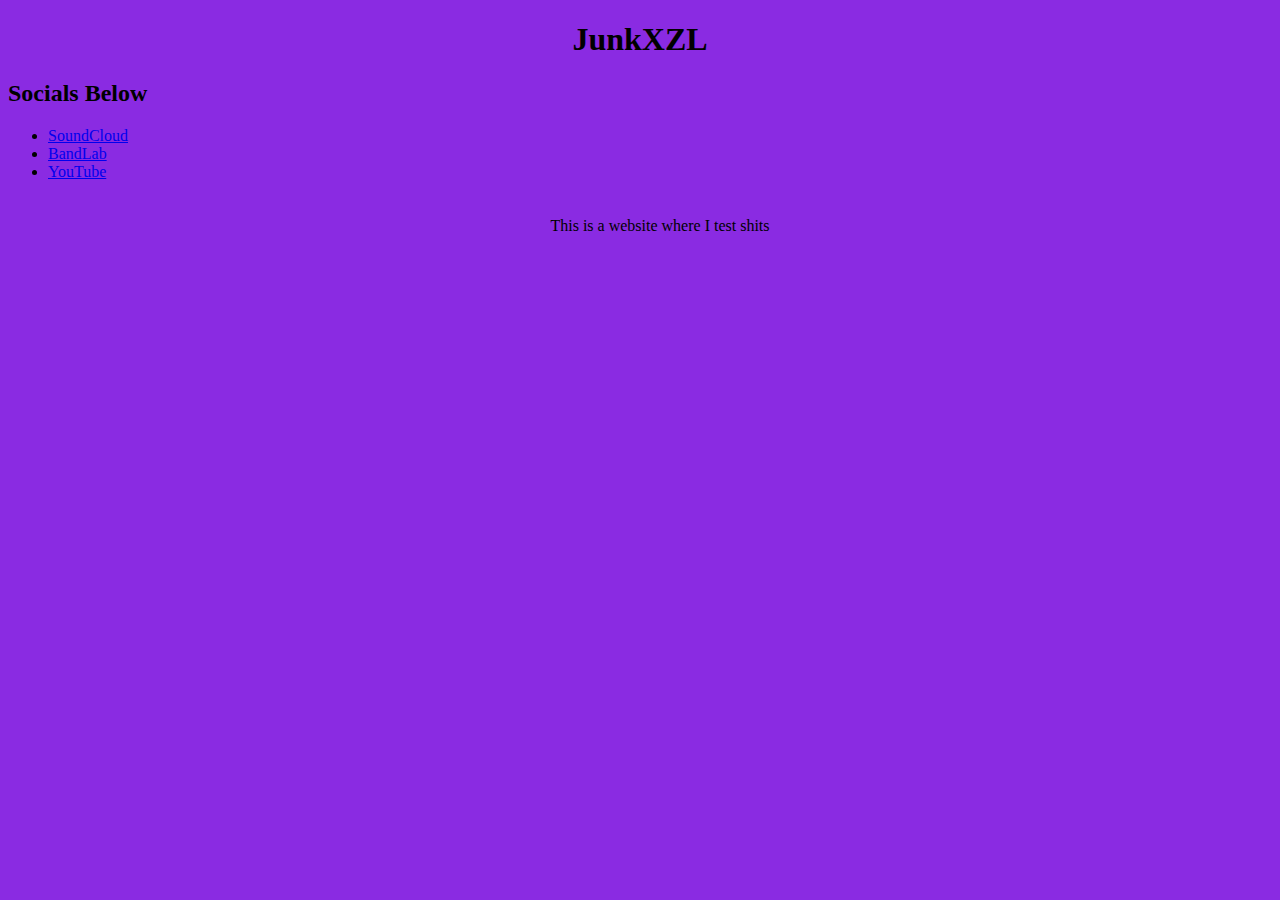
==== index.html @ c51ce40a "Add files via upload" ====
<!DOCTYPE html>
<html>
<head>
  <link rel="stylesheet" href="styles.css">
  <title>JunkXZL</title>
</head>
<body>
  <h1 align="center">JunkXZL
  </h1>
  <h2>Socials Below
  </h2>
  <div>
    <ul>
      <li>
        <a href="https://soundcloud.com/junkxzl">SoundCloud
        </a>
      </li>
      <li>
        <a href="https://www.bandlab.com/junkxzl">BandLab
        </a>
      </li>
      <li>
        <a href="https://www.youtube.com/@Junkxzl">YouTube<br><br><br>
        </a>
        <div align="center">This is a website where I test shits
        </div>
      </li>
    </ul>
  </div>
</body>
</html>
---- styles.css ----
body {
background-color: blueviolet;
}
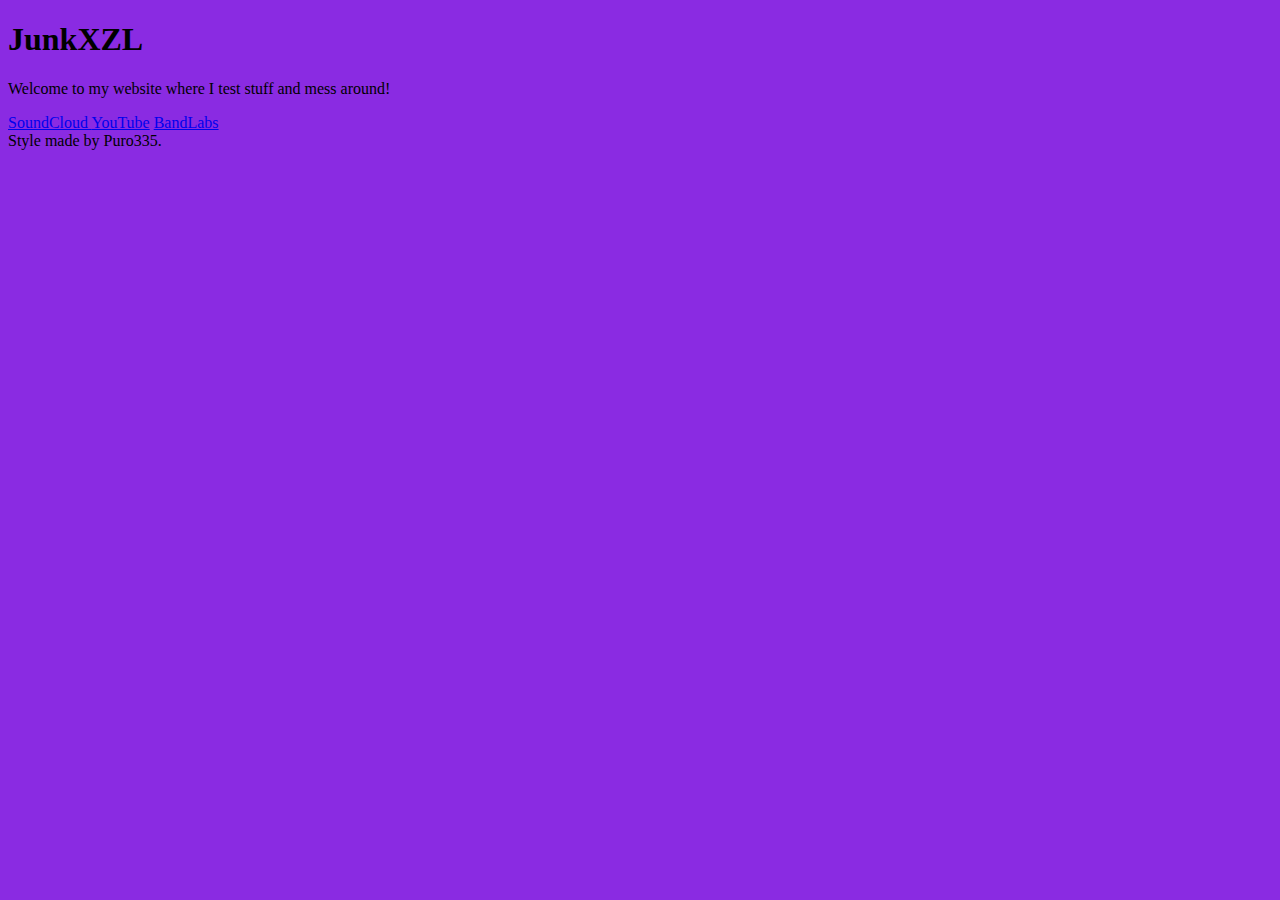
==== commit 8e0a5785: "Update index.html" ====
--- a/index.html
+++ b/index.html
@@ -1,32 +1,25 @@
 <!DOCTYPE html>
 <html>
 <head>
+  <meta charset="UTF-8">
+  <meta name="viewport" content="width=device-width, initial-scale=1.0">
   <link rel="stylesheet" href="styles.css">
-  <title>JunkXZL</title>
+  <title>XZL</title>
+  <link rel="icon" type="image/x-icon" href="favicon.ico">
 </head>
 <body>
-  <h1 align="center">JunkXZL
-  </h1>
-  <h2>Socials Below
-  </h2>
-  <div>
-    <ul>
-      <li>
-        <a href="https://soundcloud.com/junkxzl">SoundCloud
-        </a>
-      </li>
-      <li>
-        <a href="https://www.bandlab.com/junkxzl">BandLab
-        </a>
-      </li>
-      <li>
-        <a href="https://www.youtube.com/@Junkxzl">YouTube<br><br><br>
-        </a>
-        <div align="center">This is a website where I test shits
-        </div>
-      </li>
-    </ul>
+  <div class="container">
+    <h1>JunkXZL</h1>
+    <p>Welcome to my website where I test stuff and mess around!</p>
+
+    <nav class="links">
+      <a href="https://soundcloud.com/junkxzl" class="button-link">
+         SoundCloud
+      </a>
+      <a href="https://www.youtube.com/@Junkxzl" class="button-link">YouTube</a>
+      <a href="https://www.bandlab.com/junkxzl" class="button-link">BandLabs</a>
+    </nav>
+    <footer>Style made by Puro335.</footer>
   </div>
 </body>
 </html>
-
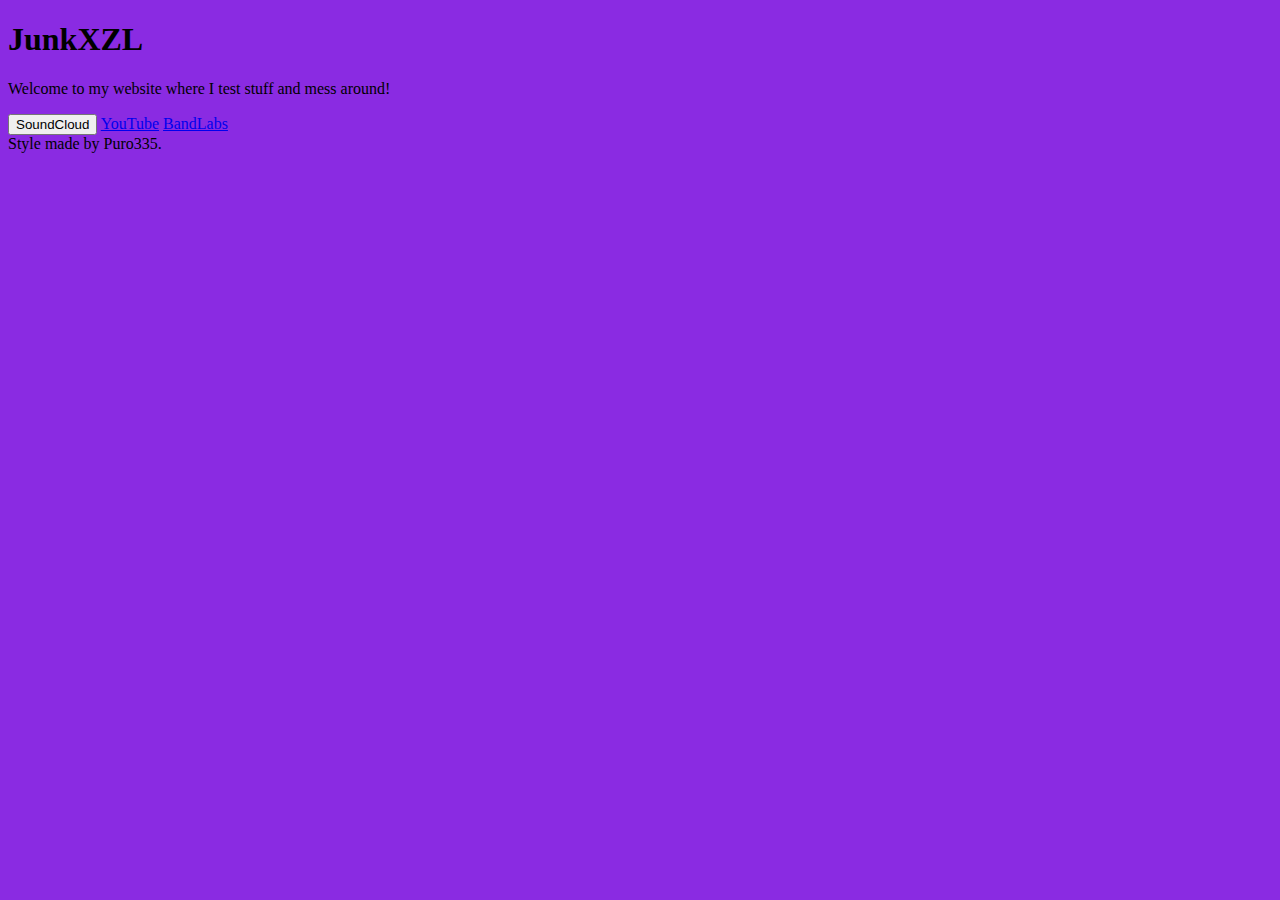
==== commit 9740abaa: "Update index.html" ====
--- a/index.html
+++ b/index.html
@@ -13,9 +13,7 @@
     <p>Welcome to my website where I test stuff and mess around!</p>
 
     <nav class="links">
-      <a href="https://soundcloud.com/junkxzl" class="button-link">
-         SoundCloud
-      </a>
+      <button class="button-link" onclick="window.open('https://soundcloud.com/junkxzl','_blank')">SoundCloud</button>
       <a href="https://www.youtube.com/@Junkxzl" class="button-link">YouTube</a>
       <a href="https://www.bandlab.com/junkxzl" class="button-link">BandLabs</a>
     </nav>
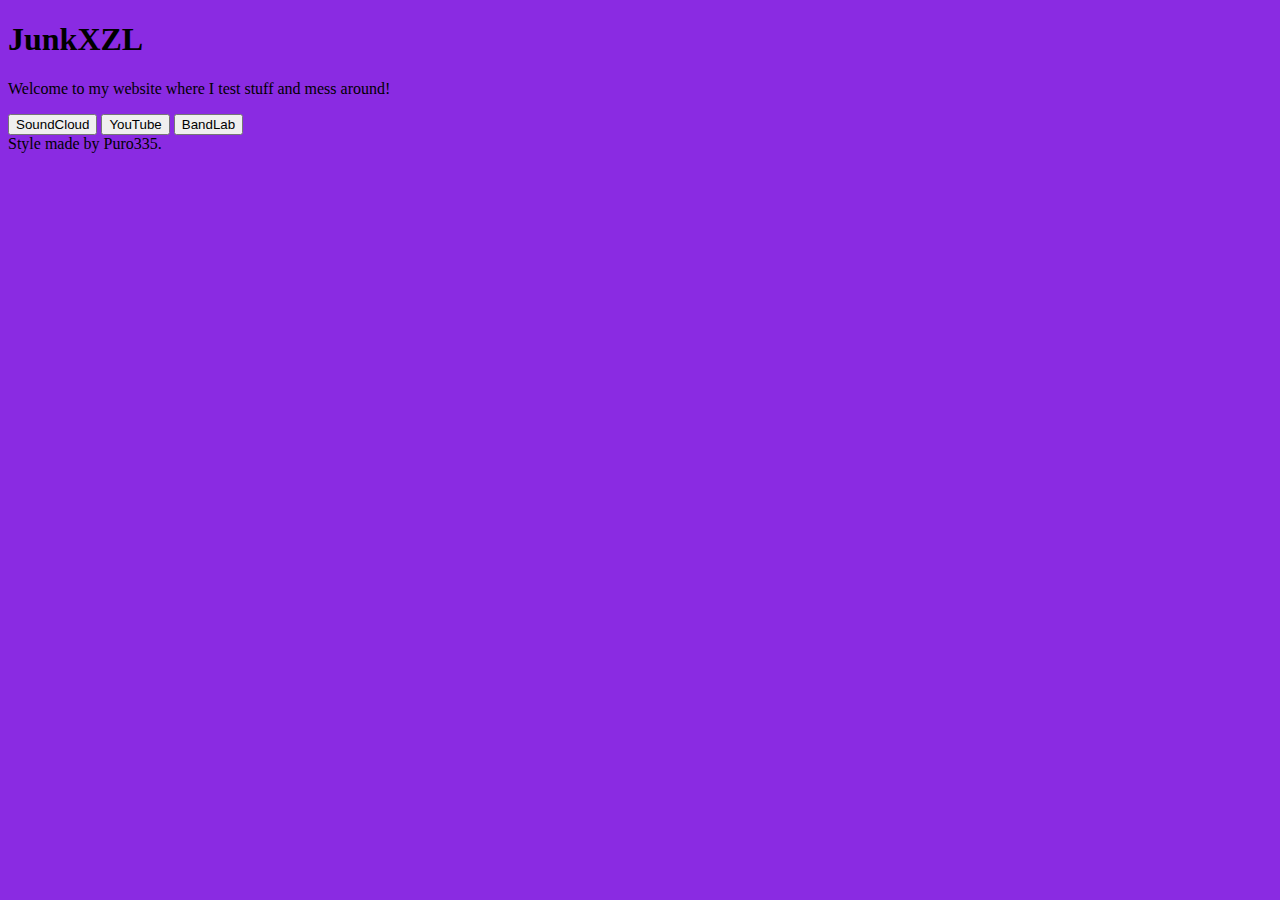
==== commit 315c6ebd: "Update index.html" ====
--- a/index.html
+++ b/index.html
@@ -14,8 +14,8 @@
 
     <nav class="links">
       <button class="button-link" onclick="window.open('https://soundcloud.com/junkxzl','_blank')">SoundCloud</button>
-      <a href="https://www.youtube.com/@Junkxzl" class="button-link">YouTube</a>
-      <a href="https://www.bandlab.com/junkxzl" class="button-link">BandLabs</a>
+      <button class="button-link" onclick="window.open('https://www.youtube.com/@Junkxzl','_blank')">YouTube</button>
+      <button class="button-link" onclick="window.open('https://www.bandlab.com/junkxzl','_blank')">BandLab</button>
     </nav>
     <footer>Style made by Puro335.</footer>
   </div>
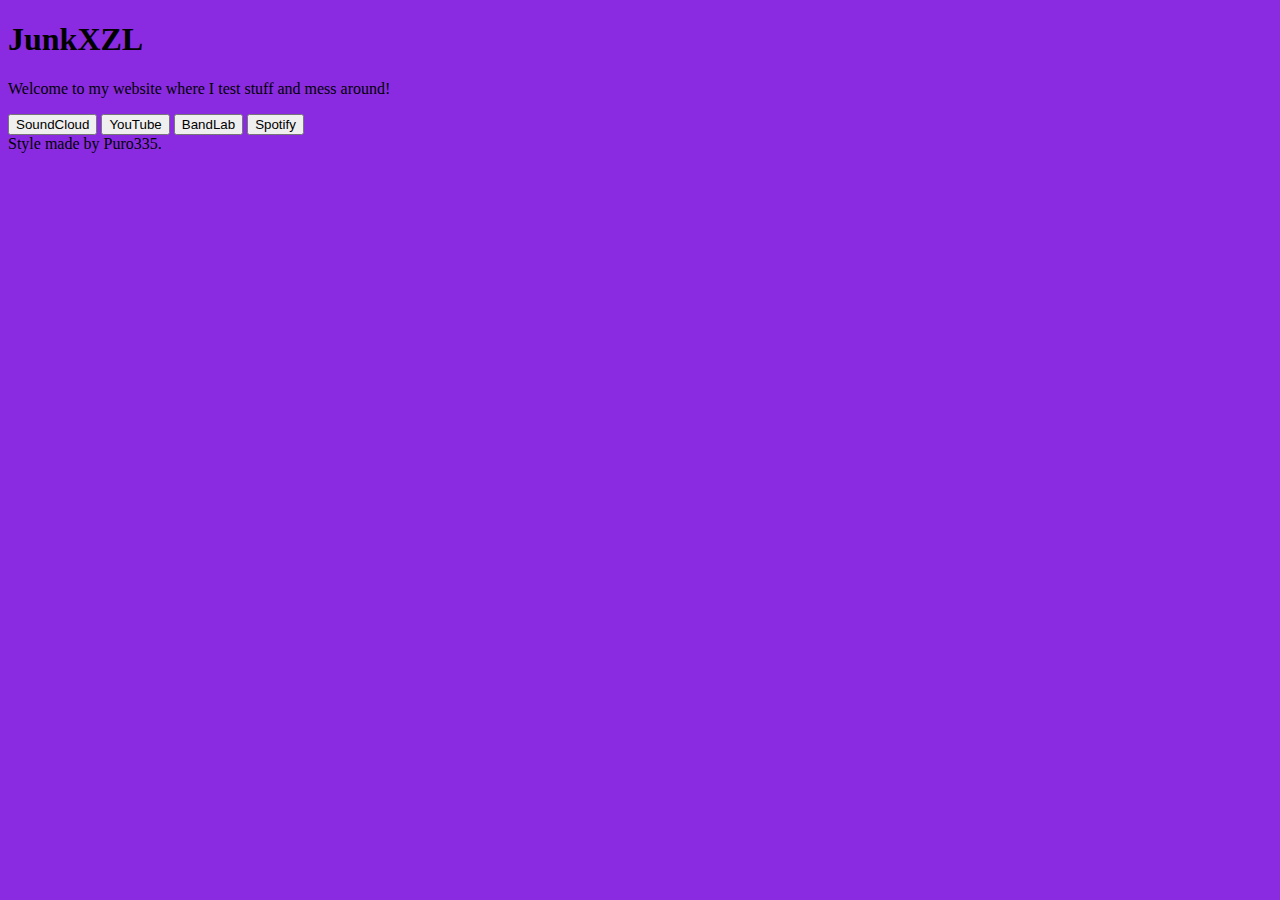
==== commit 40758c1e: "Update index.html" ====
--- a/index.html
+++ b/index.html
@@ -16,6 +16,7 @@
       <button class="button-link" onclick="window.open('https://soundcloud.com/junkxzl','_blank')">SoundCloud</button>
       <button class="button-link" onclick="window.open('https://www.youtube.com/@Junkxzl','_blank')">YouTube</button>
       <button class="button-link" onclick="window.open('https://www.bandlab.com/junkxzl','_blank')">BandLab</button>
+      <button class="button-link" onclick="window.open('https://open.spotify.com/artist/2ouW8S1rUebmuJPv4QskvQ','_blank')">Spotify</button>
     </nav>
     <footer>Style made by Puro335.</footer>
   </div>
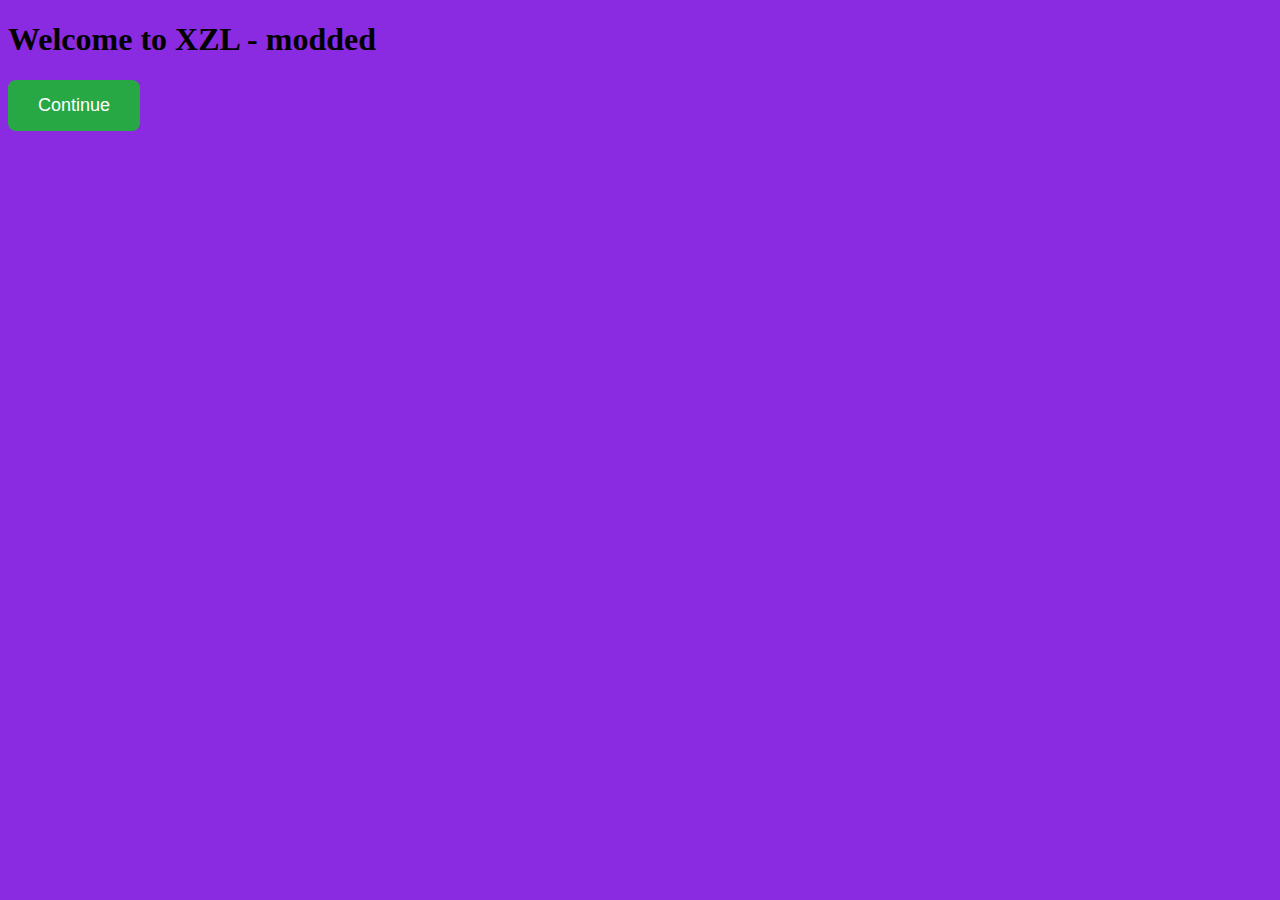
==== commit bfd13bd4: "Update index.html" ====
--- a/index.html
+++ b/index.html
@@ -6,19 +6,277 @@
   <link rel="stylesheet" href="styles.css">
   <title>XZL</title>
   <link rel="icon" type="image/x-icon" href="favicon.ico">
+  <style>
+    #launchButton {
+      padding: 15px 30px;
+      font-size: 18px;
+      background-color: #28a745; /* Green */
+      color: white;
+      border: none;
+      border-radius: 8px;
+      cursor: pointer;
+      transition: background-color 0.3s ease;
+      margin-bottom: 20px;
+    }
+
+    #launchButton:hover {
+      background-color: #218838;
+    }
+
+    #websiteContent {
+      display: none; /* Initially hidden */
+    }
+
+    #loadingMessage {
+      display: none;
+      margin-top: 20px;
+      font-style: italic;
+      color: white; /* Keep the loading message white */
+    }
+
+    /* Modal Styles */
+    .modal {
+      display: none; /* Hidden by default */
+      position: fixed;
+      top: 50%;
+      left: 50%;
+      transform: translate(-50%, -50%);
+      background-color: rgba(0, 0, 0, 0.8); /* Transparent black background */
+      padding: 20px;
+      border-radius: 10px;
+      box-shadow: 0 4px 8px rgba(0, 0, 0, 0.2);
+      z-index: 1000;
+      width: 80%;
+      max-width: 800px;
+      cursor: grab;
+      min-width: 500px;
+      min-height: 400px;
+    }
+
+    .modal.dragging {
+      cursor: grabbing;
+    }
+
+    .modal iframe {
+      width: 100%;
+      height: 500px;
+      border: none;
+      border-radius: 5px;
+      pointer-events: auto; /* Allow clicks inside iframe */
+    }
+
+    .modal .closeButton {
+      position: absolute;
+      top: 10px;
+      right: 10px;
+      font-size: 20px;
+      color: white;
+      cursor: pointer;
+    }
+
+    #overlay {
+      display: none;
+      position: fixed;
+      top: 0;
+      left: 0;
+      width: 100%;
+      height: 100%;
+      background-color: transparent; /* No background for overlay */
+      z-index: 999;
+      pointer-events: none; /* Make overlay click-through */
+    }
+
+    #overlay.active {
+      pointer-events: auto; /* Enable overlay only when a modal is open */
+    }
+
+    /* Discord Modal Styles */
+    #discordModal {
+        color: white; /* Default text color for the modal */
+    }
+
+    #discordModal a.button-link {
+        display: inline-block;
+        padding: 10px 20px;
+        background-color: #663399; /* Example Discord button color */
+        color: white;
+        text-decoration: none;
+        border-radius: 5px;
+        transition: background-color 0.3s ease;
+        border: 2px solid white;
+    }
+
+    #discordModal a.button-link:hover {
+        background-color: #9933cc; /* Example Discord button hover color */
+        border: 2px solid red;
+        color: red;
+    }
+
+    #discordModal a.button-link:visited {
+        color: white;
+    }
+  </style>
 </head>
 <body>
+
   <div class="container">
-    <h1>JunkXZL</h1>
-    <p>Welcome to my website where I test stuff and mess around!</p>
-
     <nav class="links">
-      <button class="button-link" onclick="window.open('https://soundcloud.com/junkxzl','_blank')">SoundCloud</button>
-      <button class="button-link" onclick="window.open('https://www.youtube.com/@Junkxzl','_blank')">YouTube</button>
-      <button class="button-link" onclick="window.open('https://www.bandlab.com/junkxzl','_blank')">BandLab</button>
-      <button class="button-link" onclick="window.open('https://open.spotify.com/artist/2ouW8S1rUebmuJPv4QskvQ','_blank')">Spotify</button>
+      <h1>Welcome to XZL - modded</h1>
+      <button id="launchButton">Continue</button>
+      <p id="loadingMessage">Loading...</p>
     </nav>
-    <footer>Style made by Puro335.</footer>
-  </div>
+    <div id="websiteContent">
+      <h1>JunkXZL - modded</h1>
+      <p>Major update! Wait for original update! - Azbith H.</p>
+
+      <nav class="links">
+        <p>Here is the original's old look:</p>
+        <a href="./original.png" class="button-link" data-modal="originalModal">Old</a>
+        <p>Here is the current version of the original:</p>
+        <a href="https://junkxzl.github.io/XZL/" class="button-link" data-modal="originalLinkModal">Original</a>
+        <p>The original theme of the modified website:</p>
+        <a href="./originalmod.png" class="button-link" data-modal="originalModModal">Old modded</a>
+        <h1>Actual links:</h1><br>
+        <p>JunkXZL's Minecraft realms:</p>
+        <a href="./realms.html" class="button-link" data-modal="realmsModal">Realms</a>
+        <p>JunkXZL's current Discord server:</p>
+        <a href="#" class="button-link" data-modal="discordModal">Discord</a>
+      </nav>
+    </div>
+  </div>
+
+  <div id="realmsModal" class="modal">
+    <span class="closeButton">×</span>
+    <iframe src="./realms.html"></iframe>
+  </div>
+
+  <div id="originalModal" class="modal">
+    <span class="closeButton">×</span>
+    <iframe src="./original.png"></iframe>
+  </div>
+
+  <div id="originalLinkModal" class="modal">
+    <span class="closeButton">×</span>
+    <iframe src="https://junkxzl.github.io/XZL/"></iframe>
+  </div>
+
+  <div id="originalModModal" class="modal">
+    <span class="closeButton">×</span>
+    <iframe src="./originalmod.png"></iframe>
+  </div>
+
+  <div id="discordModal" class="modal">
+    <span class="closeButton">×</span>
+    <div style="text-align: center; padding: 20px;">
+      <a href="https://discord.gg/y5F4TXBy3Y" class="button-link" target="_blank">Join the Discord!</a>
+    </div>
+  </div>
+
+  <div id="overlay"></div>
+
+  <audio id="chime" src="chime.wav" preload="auto"></audio>
+
+  <script>
+    const launchButton = document.getElementById('launchButton');
+    const websiteContent = document.getElementById('websiteContent');
+    const chime = document.getElementById('chime');
+    const loadingMessage = document.getElementById('loadingMessage');
+    const modalLinks = document.querySelectorAll('[data-modal]'); // Select all modal links
+    const modals = document.querySelectorAll('.modal');
+    const closeButtons = document.querySelectorAll('.closeButton');
+    const overlay = document.getElementById('overlay');
+
+    let currentTrack = 1;
+
+    function playMusic() {
+      function playNextTrack() {
+        if (currentTrack <= 6) {
+          const audio = new Audio(`music${currentTrack}.mp3`);
+          audio.volume = 0.5;
+
+          audio.addEventListener('ended', () => {
+            currentTrack++;
+            playNextTrack();
+          }
+        if (currentTrack = 7) {
+            let currentTrack = 1
+        });
+
+          audio.play();
+        }
+      }
+      playNextTrack();
+    }
+
+    launchButton.addEventListener('click', () => {
+      loadingMessage.style.display = "block";
+      launchButton.style.display = 'none';
+
+      setTimeout(() => {
+        websiteContent.style.display = 'block';
+        loadingMessage.style.display = "none";
+        chime.play();
+        playMusic();
+      }, 2000);
+
+    });
+
+    // --- Modal Functionality ---
+    modalLinks.forEach(link => {
+      link.addEventListener('click', (event) => {
+        event.preventDefault();
+        const modalId = link.dataset.modal;
+        const modal = document.getElementById(modalId);
+
+        modal.style.display = 'block';
+        overlay.classList.add('active');
+      });
+    });
+
+    closeButtons.forEach(button => {
+      button.addEventListener('click', (event) => {
+        const modal = event.target.closest('.modal');
+        modal.style.display = 'none';
+          const anyModalOpen = Array.from(modals).some(m => m.style.display === 'block'); //check to see if any modals are open, if no, then make overlay not work and not show
+          if(!anyModalOpen){
+              overlay.classList.remove('active');
+          }
+      });
+    });
+
+    overlay.addEventListener('click', () => {
+    });
+
+    // --- Drag Functionality ---
+    let isDragging = false;
+    let offsetX, offsetY;
+    let currentModal = null; // Track currently dragged modal
+
+    modals.forEach(modal => {
+      modal.addEventListener('mousedown', (e) => {
+        isDragging = true;
+        currentModal = modal; // Set current modal
+        modal.classList.add('dragging');
+        offsetX = e.clientX - modal.offsetLeft;
+        offsetY = e.clientY - modal.offsetTop;
+      });
+    });
+
+    document.addEventListener('mouseup', () => {
+      isDragging = false;
+      if (currentModal) {
+        currentModal.classList.remove('dragging');
+        currentModal = null; // Reset current modal
+      }
+    });
+
+    document.addEventListener('mousemove', (e) => {
+      if (!isDragging || !currentModal) return;
+      currentModal.style.left = (e.clientX - offsetX) + 'px';
+      currentModal.style.top = (e.clientY - offsetY) + 'px';
+    });
+
+  </script>
+
 </body>
 </html>
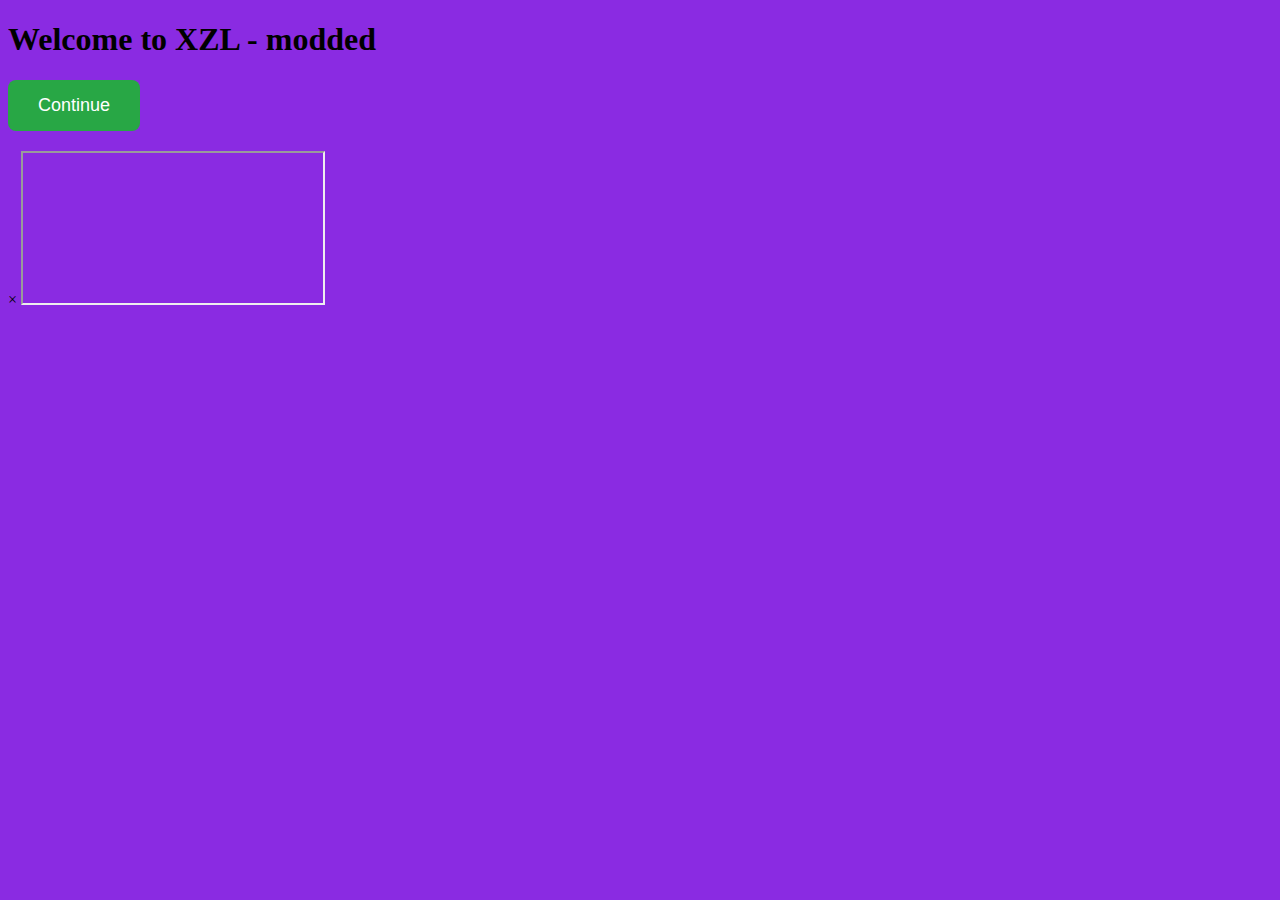
==== commit b56812f1: "Add files via upload" ====
--- a/index.html
+++ b/index.html
@@ -130,17 +130,13 @@
       <p>Major update! Wait for original update! - Azbith H.</p>
 
       <nav class="links">
-        <p>Here is the original's old look:</p>
-        <a href="./original.png" class="button-link" data-modal="originalModal">Old</a>
-        <p>Here is the current version of the original:</p>
-        <a href="https://junkxzl.github.io/XZL/" class="button-link" data-modal="originalLinkModal">Original</a>
-        <p>The original theme of the modified website:</p>
-        <a href="./originalmod.png" class="button-link" data-modal="originalModModal">Old modded</a>
-        <h1>Actual links:</h1><br>
+        <h1>links:</h1><br>
         <p>JunkXZL's Minecraft realms:</p>
         <a href="./realms.html" class="button-link" data-modal="realmsModal">Realms</a>
         <p>JunkXZL's current Discord server:</p>
         <a href="#" class="button-link" data-modal="discordModal">Discord</a>
+        <p>Twitch</p>
+        <a href="#" class="button-link" data-modal="twitchModal">Twitch</a>
       </nav>
     </div>
   </div>
@@ -149,22 +145,9 @@
     <span class="closeButton">×</span>
     <iframe src="./realms.html"></iframe>
   </div>
-
-  <div id="originalModal" class="modal">
-    <span class="closeButton">×</span>
-    <iframe src="./original.png"></iframe>
-  </div>
-
-  <div id="originalLinkModal" class="modal">
-    <span class="closeButton">×</span>
-    <iframe src="https://junkxzl.github.io/XZL/"></iframe>
-  </div>
-
-  <div id="originalModModal" class="modal">
-    <span class="closeButton">×</span>
-    <iframe src="./originalmod.png"></iframe>
-  </div>
-
+</div id="twitchModal" class="modal">
+   <span class="closeButton">×</span>
+   <iframe src="https://www.twitch.tv/junkxzl"></iframe>
   <div id="discordModal" class="modal">
     <span class="closeButton">×</span>
     <div style="text-align: center; padding: 20px;">
@@ -197,10 +180,7 @@
           audio.addEventListener('ended', () => {
             currentTrack++;
             playNextTrack();
-          }
-        if (currentTrack = 7) {
-            let currentTrack = 1
-        });
+          });
 
           audio.play();
         }
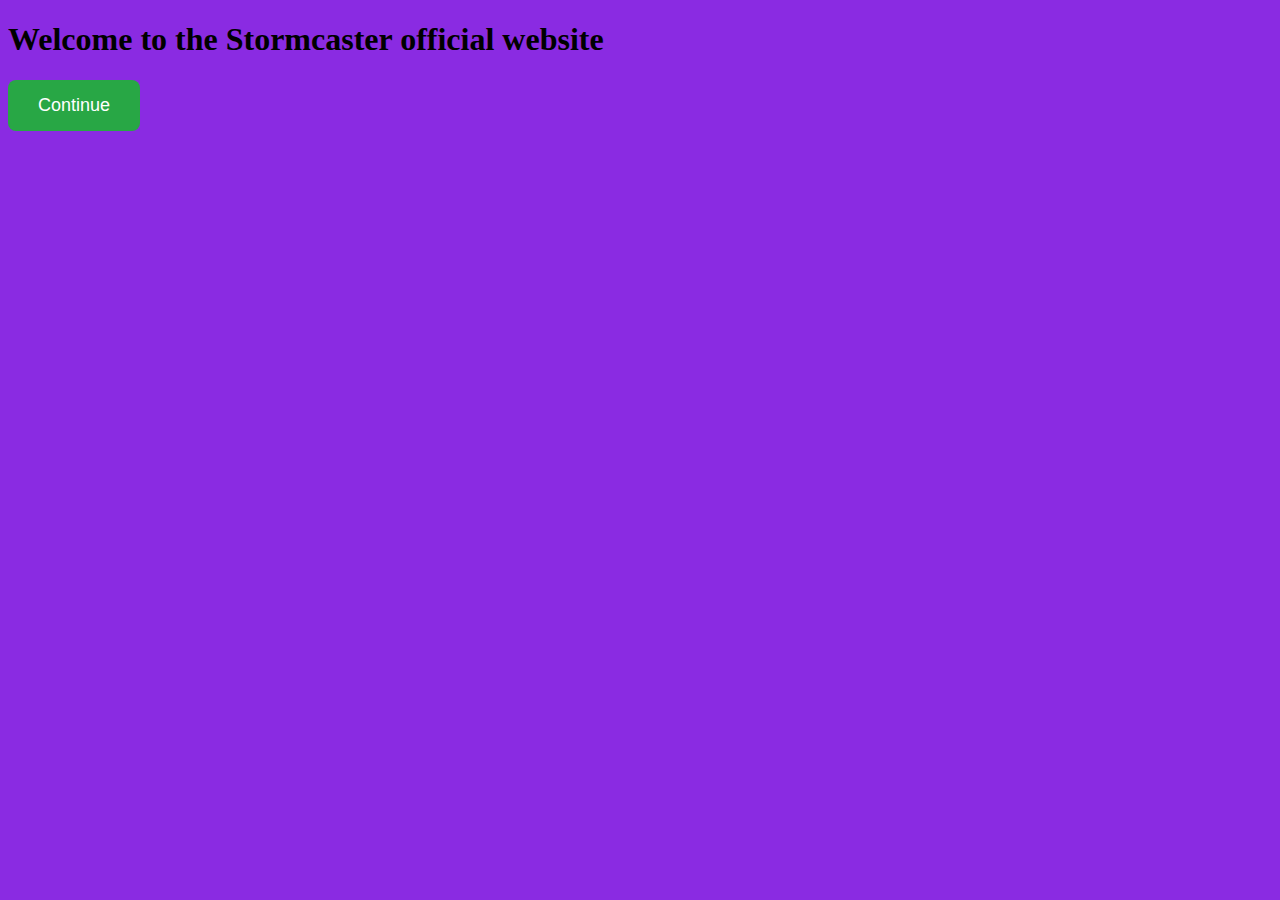
==== commit 50a873e4: "Add files via upload" ====
--- a/index.html
+++ b/index.html
@@ -4,7 +4,7 @@
   <meta charset="UTF-8">
   <meta name="viewport" content="width=device-width, initial-scale=1.0">
   <link rel="stylesheet" href="styles.css">
-  <title>XZL</title>
+  <title>Stormcaster</title>
   <link rel="icon" type="image/x-icon" href="favicon.ico">
   <style>
     #launchButton {
@@ -121,22 +121,24 @@
 
   <div class="container">
     <nav class="links">
-      <h1>Welcome to XZL - modded</h1>
+      <h1>Welcome to the Stormcaster official website</h1>
       <button id="launchButton">Continue</button>
       <p id="loadingMessage">Loading...</p>
     </nav>
     <div id="websiteContent">
-      <h1>JunkXZL - modded</h1>
-      <p>Major update! Wait for original update! - Azbith H.</p>
+      <h1>JunkXZL</h1>
+      <p>Major update is here! - Azbith H.</p>
 
       <nav class="links">
-        <h1>links:</h1><br>
-        <p>JunkXZL's Minecraft realms:</p>
+        <p>Here is the current version of the modded:</p>
+        <a href="https://UwU9990.github.io/StormCaster-updates/" class="button-link" data-modal="originalLinkModal">Modded</a>
+        <h1>Actual links:</h1><br>
+        <a href="#" class="button-link" data-modal="YouTubeModal">YouTube</a>
+        <a href="#" class="button-link" data-modal="BandLabsModal">BandLabs</a>
+        <p>Minecraft realm:</p>
         <a href="./realms.html" class="button-link" data-modal="realmsModal">Realms</a>
-        <p>JunkXZL's current Discord server:</p>
+        <p>Discord server:</p>
         <a href="#" class="button-link" data-modal="discordModal">Discord</a>
-        <p>Twitch</p>
-        <a href="#" class="button-link" data-modal="twitchModal">Twitch</a>
       </nav>
     </div>
   </div>
@@ -144,10 +146,28 @@
   <div id="realmsModal" class="modal">
     <span class="closeButton">×</span>
     <iframe src="./realms.html"></iframe>
-  </div>
-</div id="twitchModal" class="modal">
-   <span class="closeButton">×</span>
-   <iframe src="https://www.twitch.tv/junkxzl"></iframe>
+    <a href="./embeds.html">Embed not working?</a>
+  </div>
+
+  <div id="BandLabsModal" class="modal">
+    <span class="closeButton">×</span>
+    <iframe src="https://www.bandlab.com/junkxzl"></iframe>
+    <a href="./embeds.html">Embed not working?</a>
+  </div>
+
+  <div id="YouTubeModal" class="modal">
+    <span class="closeButton">×</span>
+    <iframe src="https://www.youtube.com/@Junkxzl"></iframe>
+    <a href="./embeds.html">Embed not working?</a>
+  </div>
+
+  <div id="originalLinkModal" class="modal">
+    <span class="closeButton">×</span>
+    <div style="text-align: center; padding: 20px;">
+      <a href="https://UwU9990.github.io/StormCaster-updates/" class="button-link" target="_blank">Click to see (So you don't have to hear the music twice).</a>
+    </div>
+  </div>
+
   <div id="discordModal" class="modal">
     <span class="closeButton">×</span>
     <div style="text-align: center; padding: 20px;">
